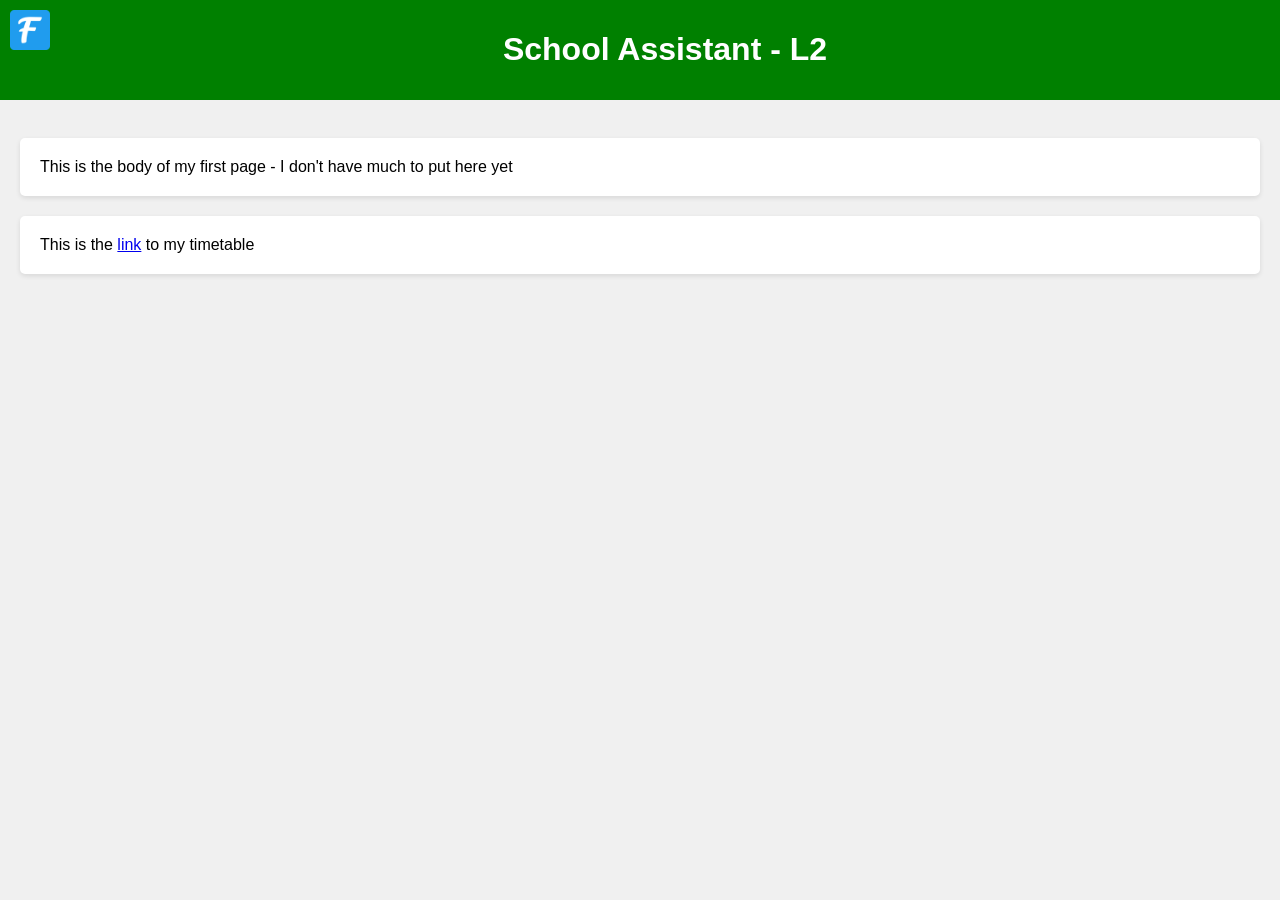
==== pwaconsolidated/level2/index.html @ 16e21170 "initial commit" ====
<!DOCTYPE html>

<html lang="en">
  <head>
    <meta charset="UTF-8" />

    <meta name="viewport" content="width=device-width, initial-scale=1.0" />

    <title>Document</title>

    <link rel="stylesheet" href="style.css" />

    <link rel="icon" href="favicon.ico" />

    <!-- Manifest -->
    <link rel="manifest" href="manifest.json" />
    <!-- Service Worker -->
    <script>
      if ("serviceWorker" in navigator) {
        navigator.serviceWorker
          .register("/service-worker.js")
          .then(() => console.log("Service Worker Registered"))
          .catch((err) =>
            console.error("Service Worker Registration Failed:", err)
          );
      }
    </script>
  </head>

  <body>
    <header>
      <img
        src="bigIcon.png"
        alt=""
        width="40px"
        style="float: left; margin-left: 10px"
      />

      <h1 style="text-align: center">School Assistant - L2</h1>
    </header>

    <br />

    <div class="card">
      This is the body of my first page - I don't have much to put here yet
    </div>

    <div class="card">
      This is the <a href="page1.html">link</a> to my timetable
    </div>
  </body>
</html>
---- pwaconsolidated/level2/style.css ----
body {
  background-color: #f0f0f0;

  font-family: Arial, sans-serif;

  margin: 0;

  padding: 0;
}

header {
  background-color: green;

  color: #fff;

  padding: 10px 0;
}

.card {
  background-color: #fff;

  border-radius: 5px;

  box-shadow: 0 2px 5px rgba(0, 0, 0, 0.1);

  margin: 20px;

  padding: 20px;
}

/* Stuff for the timetable layout */

.week {
  display: grid;

  grid-template-columns: repeat(auto-fit, minmax(200px, 1fr));

  gap: 15px;
}

.day {
  background-color: white;

  border: 1px solid #ddd;

  border-radius: 8px;

  box-shadow: 0 4px 6px rgba(0, 0, 0, 0.1);

  overflow: hidden;
}

.daytitle {
  background-color: #0044cc;

  color: white;

  font-weight: bold;

  text-align: center;

  padding: 10px;
}

.period {
  padding: 10px;

  border-top: 1px solid #ddd;

  text-align: center;
}

.period:first-of-type {
  border-top: none;
}
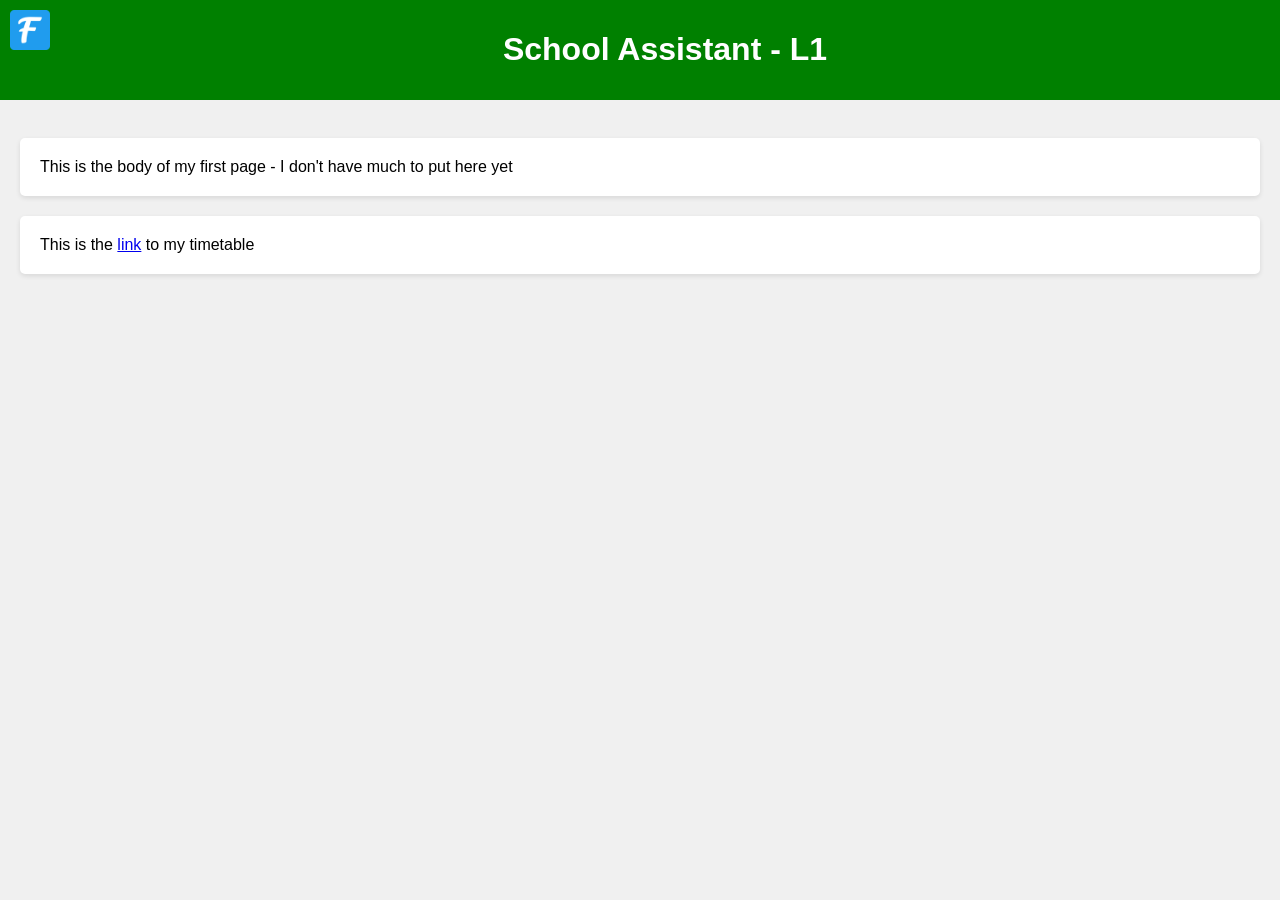
==== commit f1f81115: "changes" ====
--- a/pwaconsolidated/level2/index.html
+++ b/pwaconsolidated/level2/index.html
@@ -1,52 +1,28 @@
 <!DOCTYPE html>
-
 <html lang="en">
-  <head>
-    <meta charset="UTF-8" />
-
-    <meta name="viewport" content="width=device-width, initial-scale=1.0" />
-
+<head>
+    <meta charset="UTF-8">
+    <meta name="viewport" content="width=device-width, initial-scale=1.0">
     <title>Document</title>
-
-    <link rel="stylesheet" href="style.css" />
-
-    <link rel="icon" href="favicon.ico" />
-
-    <!-- Manifest -->
-    <link rel="manifest" href="manifest.json" />
-    <!-- Service Worker -->
-    <script>
-      if ("serviceWorker" in navigator) {
-        navigator.serviceWorker
-          .register("/service-worker.js")
-          .then(() => console.log("Service Worker Registered"))
-          .catch((err) =>
-            console.error("Service Worker Registration Failed:", err)
-          );
-      }
-    </script>
-  </head>
-
-  <body>
+    <link rel="stylesheet" href="style.css">
+    <link rel="icon" href="favicon.ico">
+    <link rel="manifest" href="manifest.json">
+        <!-- Service Worker -->
+        <script>
+        if ('serviceWorker' in navigator) {
+            navigator.serviceWorker.register('/service-worker.js')
+            .then(() => console.log('Service Worker Registered'))
+            .catch(err => console.error('Service Worker Registration Failed:', err));
+        }
+        </script>
+</head>
+<body>
     <header>
-      <img
-        src="bigIcon.png"
-        alt=""
-        width="40px"
-        style="float: left; margin-left: 10px"
-      />
-
-      <h1 style="text-align: center">School Assistant - L2</h1>
+        <img src="bigIcon.png" alt=""width="40px" style="float : left; margin-left :10px;">
+        <h1 style = "text-align: center;">School Assistant - L1</h1>
     </header>
-
-    <br />
-
-    <div class="card">
-      This is the body of my first page - I don't have much to put here yet
-    </div>
-
-    <div class="card">
-      This is the <a href="page1.html">link</a> to my timetable
-    </div>
-  </body>
-</html>
+    <BR>
+    <div class="card">This is the body of my first page - I don't have much to put here yet</div>
+    <div class="card">This is the <a href="page1.html">link</a> to my timetable</div>
+</body>
+</html>
--- a/pwaconsolidated/level2/style.css
+++ b/pwaconsolidated/level2/style.css
@@ -1,75 +1,46 @@
 body {
-  background-color: #f0f0f0;
-
-  font-family: Arial, sans-serif;
-
-  margin: 0;
-
-  padding: 0;
+    background-color: #f0f0f0;
+    font-family: Arial, sans-serif;
+    margin: 0;
+    padding: 0;
 }
-
 header {
-  background-color: green;
-
-  color: #fff;
-
-  padding: 10px 0;
+    background-color: green;
+    color: #fff;
+    padding: 10px 0;
 }
-
 .card {
-  background-color: #fff;
-
-  border-radius: 5px;
-
-  box-shadow: 0 2px 5px rgba(0, 0, 0, 0.1);
-
-  margin: 20px;
-
-  padding: 20px;
+    background-color: #fff;
+    border-radius: 5px;
+    box-shadow: 0 2px 5px rgba(0, 0, 0, 0.1);
+    margin: 20px;
+    padding: 20px;
 }
-
 /* Stuff for the timetable layout */
-
 .week {
-  display: grid;
-
-  grid-template-columns: repeat(auto-fit, minmax(200px, 1fr));
-
-  gap: 15px;
-}
-
-.day {
-  background-color: white;
-
-  border: 1px solid #ddd;
-
-  border-radius: 8px;
-
-  box-shadow: 0 4px 6px rgba(0, 0, 0, 0.1);
-
-  overflow: hidden;
-}
-
-.daytitle {
-  background-color: #0044cc;
-
-  color: white;
-
-  font-weight: bold;
-
-  text-align: center;
-
-  padding: 10px;
-}
-
-.period {
-  padding: 10px;
-
-  border-top: 1px solid #ddd;
-
-  text-align: center;
-}
-
-.period:first-of-type {
-  border-top: none;
-}
+    display: grid;
+    grid-template-columns: repeat(auto-fit, minmax(200px, 1fr));
+    gap: 15px;
+  }
+  .day {
+    background-color: white;
+    border: 1px solid #ddd;
+    border-radius: 8px;
+    box-shadow: 0 4px 6px rgba(0, 0, 0, 0.1);
+    overflow: hidden;
+  }
+  .daytitle {
+    background-color: #0044cc;
+    color: white;
+    font-weight: bold;
+    text-align: center;
+    padding: 10px;
+  }
+  .period {
+    padding: 10px;
+    border-top: 1px solid #ddd;
+    text-align: center;
+  }
+  .period:first-of-type {
+    border-top: none;
+  }
